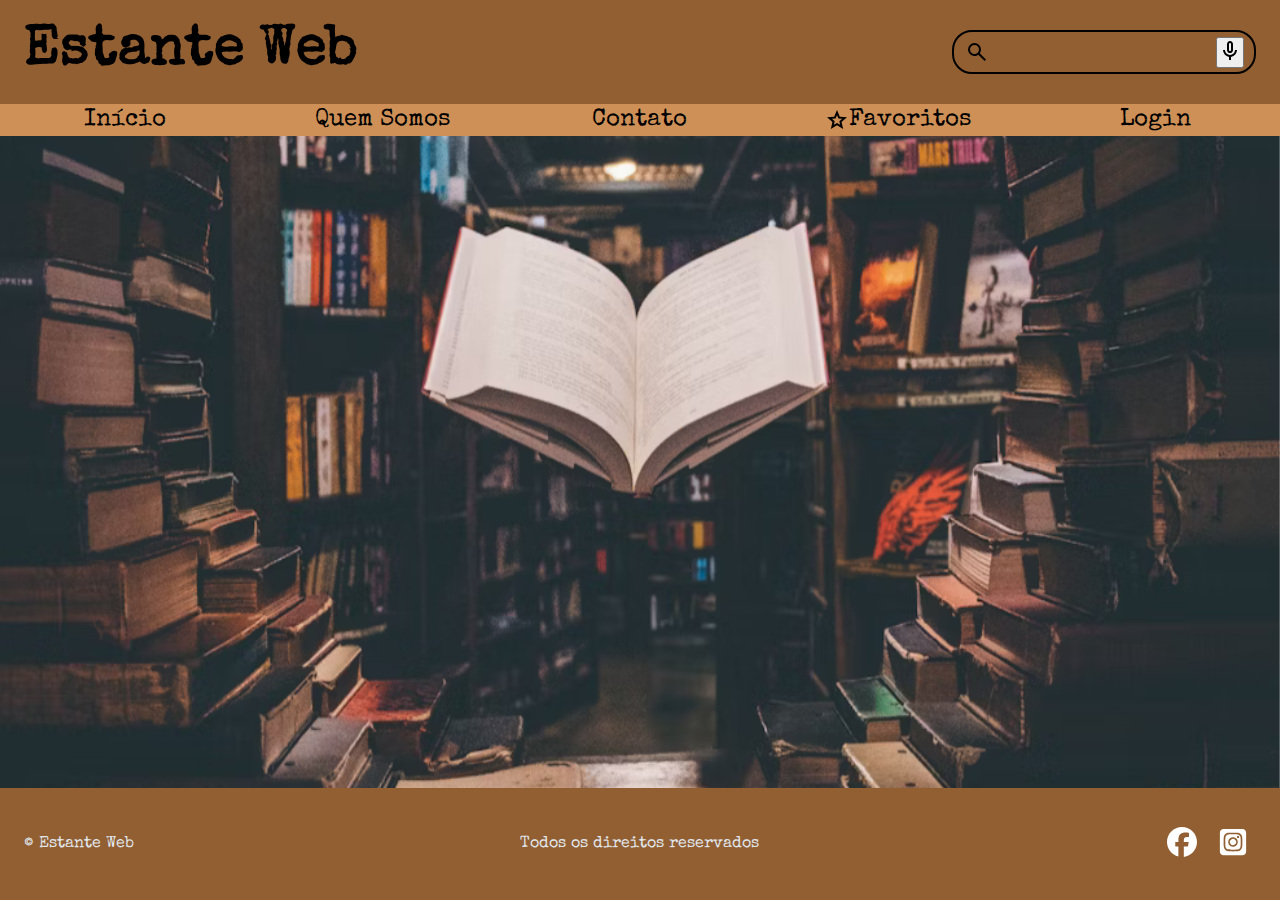
==== index.html @ 348f8864 "Alterações na busca" ====
<!DOCTYPE html>
<html lang="pt-BR">
<head>
    <meta charset="UTF-8">
    <meta name="viewport" content="width=device-width, initial-scale=1.0">
    <title>Estante Web</title>
    <link rel="stylesheet" href="/css/style.css">
</head>
<body>
    <header id="cabecalho">
        <div id="logo-busca">
            <h1 id="logo">Estante Web</h1>
            <form action="" id="form-busca">
                <img src="/imgs/search_icon.svg" alt="" id="icon-busca">
                <input type="search" name="busca" id="busca">
                <button id="icon-mic"><img src="/imgs/mic_icon.svg" alt="" ></button>
            </form>
        </div>
        <nav id="menu-nav">
            <a href="index.html">Início</a>
            <a href="views/quem_somos.html">Quem Somos</a>
            <a href="views/contatos.html">Contato</a>
            <a href="views/favoritos.html" class="alinhar"><img src="/imgs/star_icon.svg" alt="">Favoritos</a>
            <a href="views/login.html">Login</a>
        </nav>
    </header>

    <main id="conteudo-principal"></main>

    <footer id="rodape">
        <div id="copy"><p>&copy; Estante Web</p></div>
        <div><p>Todos os direitos reservados</p></div>
        <div id="img-social">
            <img src="/imgs/facebook_icon.svg" alt="" width="30px" height="30px">

            <img src="/imgs/instagram_icon.svg" alt="" width="30px" height="30px">
        </div>
    </footer>
</body>
</html>
---- css/style.css ----
@import url('https://fonts.googleapis.com/css2?family=Special+Elite&display=swap');

* {
    box-sizing: border-box;
    margin: 0;
    padding: 0;
    text-decoration: none;
}

:root {
    --cor-primaria: #915F32;
    --cor-secundaria: #CE9056;
    --cor-tercearia: #E1E6EB;
    --preto: black;
    --branco: white;
}

body {
    display: flex;
    flex-direction: column;
    min-height: 100vh;
}

header {
    background-color: #915F32;
}

#logo-busca {
    display: flex;
    justify-content: space-between;
    align-items: center;
    padding: 24px;
}

#form-busca {
    display: flex;
    align-items: center;
    position: relative;
    border: solid .1625rem var(--preto);
    border-radius: 1.25rem;
}

#logo {
    font-family: "Special Elite", system-ui;
    font-size: 56px;
    color: var(--preto);
}

#busca {
    width: 18.75rem;
    height: 2.5rem;
    outline: 0;
    border: none;
    border-radius: 1.25rem;
    background-color: transparent;
}

#icon-busca {
    left: 3.5%;
    position: absolute;
    z-index: 100;
}

#icon-mic {
    right: 3.5%;
    position: absolute;
    z-index: 100;
    cursor: pointer;
}

nav {
    background-color: var(--cor-secundaria);
    padding: 4px;

    display: grid;
    grid-template-columns: repeat(5, 1fr);
    align-items: center;
    text-align: center;
    gap: 16px;
}

nav > a {
    font-family: "Special Elite", system-ui;
    font-size: 24px;
    color: var(--preto);
    cursor: pointer;
}

nav > a:hover {
    background-color: var(--cor-primaria);
    color: var(--cor-tercearia);
}

.alinhar {
    display: flex;
    justify-content: center;
    align-items: center;
}

main {
    flex-grow: 1;
    background-color: var(--cor-tercearia);
}

#conteudo-principal {
    background-image: url(/imgs/backgroud.png);
    background-size: 100% 100%;
    background-position: center center;
    background-repeat: no-repeat;
}

footer {
    background-color: var(--cor-primaria);
    font-family: "Special Elite", system-ui;
    color: var(--cor-tercearia);
    padding: 24px;

    display: grid;
    grid-template-columns: repeat(3, 1fr);
    align-items: center;
    text-align: center;
    gap: 48px;
}

#copy {
    text-align: start;
}

#img-social {
    text-align: end;
}

#img-social img {
    margin: 0 8px;
}


#quem_somos {
    font-family: "Special Elite", system-ui;
    color: var(--cor-preto);
    text-align: center;

    display: flex;
    flex-direction: column;
}

#quem_somos > h1,p {
    margin: 24px auto;
}

#quem_somos > h1 {
    background-color: var(--cor-primaria);
    width: 300px;
    padding: 4.8px;
    border-radius: 10PX;
}

#quem_somos > p {
    padding: 0 80px;
    font-size: 40px;
}
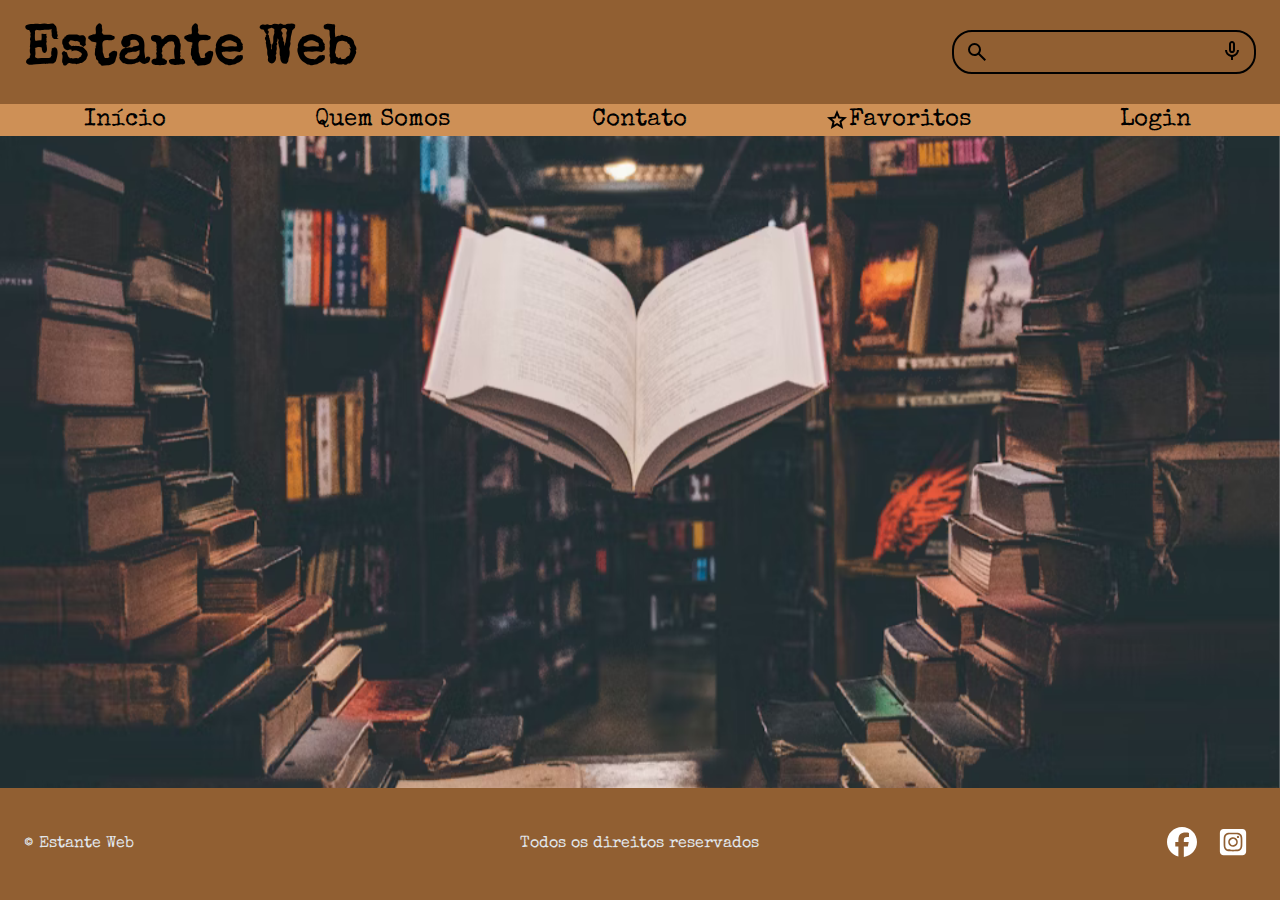
==== commit e6a81946: "Update index.html" ====
--- a/index.html
+++ b/index.html
@@ -4,7 +4,7 @@
     <meta charset="UTF-8">
     <meta name="viewport" content="width=device-width, initial-scale=1.0">
     <title>Estante Web</title>
-    <link rel="stylesheet" href="/css/style.css">
+    <link rel="stylesheet" href="./css/style.css">
 </head>
 <body>
     <header id="cabecalho">
@@ -37,4 +37,4 @@
         </div>
     </footer>
 </body>
-</html>+</html>
--- a/css/style.css
+++ b/css/style.css
@@ -66,6 +66,8 @@
     position: absolute;
     z-index: 100;
     cursor: pointer;
+    background-color: transparent;
+    border: none;
 }
 
 nav {
@@ -135,6 +137,70 @@
 }
 
 
+/* Estilizando o Login */
+#conteudo-login {
+    display: flex;
+    justify-content: center;
+    align-items: center;
+}
+
+#modal-login {
+    background-color: var(--cor-secundaria);
+    font-family: Arial, Helvetica, sans-serif;
+    font-size: 1rem;
+    color: var(--cor-preto);
+    height: 20rem;
+    width: 18rem;
+    margin: auto;
+    padding: 40px;
+    border-radius: 50px;
+    
+    display: flex;
+    flex-direction: column;
+    justify-content: center;
+    text-align: center;
+}
+
+#modal-login > form {
+    margin-top: 20px;
+    
+    display: flex;
+    flex-direction: column;
+    align-items: center;
+    text-align: center;
+}
+
+.input-login {
+    display: flex;
+    flex-direction: column;
+    width: 18.75rem;
+    padding: 10px;
+}
+
+.input-login > label {
+    text-align: start;
+}
+
+.input-login > input {
+    height: 30px;
+}
+
+#modal-login > form > button {
+    text-align: center;
+    height: 30px;
+    width: 9.375rem;
+
+    background-color: var(--cor-primaria);
+    color: var(--branco);
+    border: 2px solid black;
+}
+
+#modal-login > form > h2, p,a {
+    font-size: 1rem;
+    color: var(--cor-preto);
+}
+
+/* Estilização do Quem Somos */
 #quem_somos {
     font-family: "Special Elite", system-ui;
     color: var(--cor-preto);
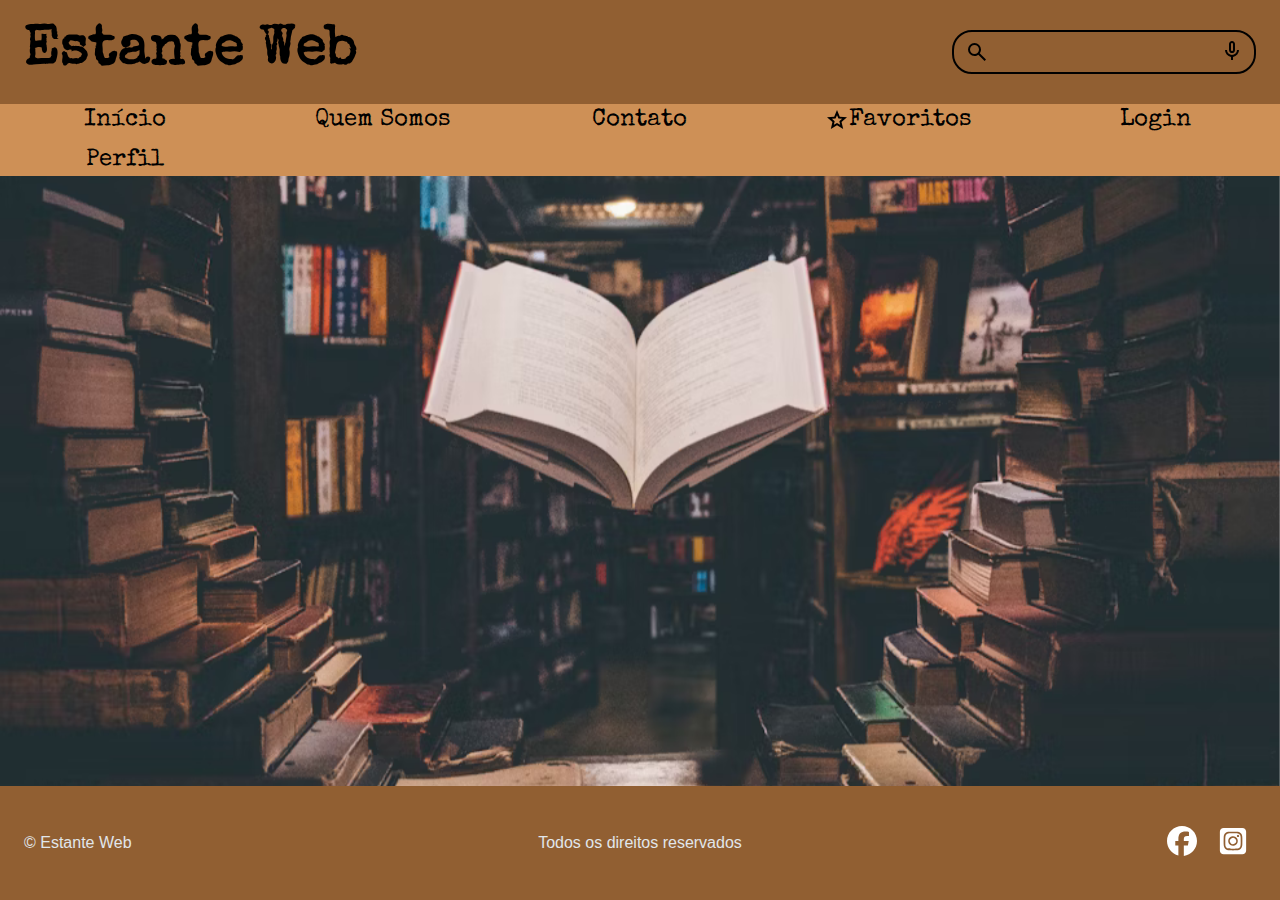
==== commit a2d73ef7: "Novas páginas e alterações" ====
--- a/index.html
+++ b/index.html
@@ -4,7 +4,7 @@
     <meta charset="UTF-8">
     <meta name="viewport" content="width=device-width, initial-scale=1.0">
     <title>Estante Web</title>
-    <link rel="stylesheet" href="./css/style.css">
+    <link rel="stylesheet" href="/css/style.css">
 </head>
 <body>
     <header id="cabecalho">
@@ -22,6 +22,7 @@
             <a href="views/contatos.html">Contato</a>
             <a href="views/favoritos.html" class="alinhar"><img src="/imgs/star_icon.svg" alt="">Favoritos</a>
             <a href="views/login.html">Login</a>
+            <a href="views/perfil.html">Perfil</a>
         </nav>
     </header>
 
@@ -37,4 +38,4 @@
         </div>
     </footer>
 </body>
-</html>
+</html>--- a/css/style.css
+++ b/css/style.css
@@ -137,22 +137,22 @@
 }
 
 
-/* Estilizando o Login */
-#conteudo-login {
-    display: flex;
-    justify-content: center;
-    align-items: center;
-}
-
-#modal-login {
+/* Estilizando o Login & Cadastro */
+#conteudo-login, #conteudo-cadastro {
+    display: flex;
+    justify-content: center;
+    align-items: center;
+}
+
+#modal-login, #modal-cadastro, #modal-perfil {
     background-color: var(--cor-secundaria);
     font-family: Arial, Helvetica, sans-serif;
     font-size: 1rem;
     color: var(--cor-preto);
-    height: 20rem;
-    width: 18rem;
-    margin: auto;
-    padding: 40px;
+    height: 100%;
+    width: 100%;
+    padding: 30px;
+    border: 3px solid black;
     border-radius: 50px;
     
     display: flex;
@@ -161,8 +161,13 @@
     text-align: center;
 }
 
-#modal-login > form {
-    margin-top: 20px;
+#modal-cadastro {
+    height: 28rem;
+    width: 20rem;
+}
+
+#modal-login > form, #modal-cadastro > form {
+    margin-top: 15px;
     
     display: flex;
     flex-direction: column;
@@ -170,34 +175,104 @@
     text-align: center;
 }
 
-.input-login {
+.input-login, .input-cadastro, .input-perfil {
     display: flex;
     flex-direction: column;
     width: 18.75rem;
     padding: 10px;
 }
 
-.input-login > label {
+.input-login  > label, .input-cadastro  > label, .input-perfil  > label {
     text-align: start;
 }
 
-.input-login > input {
+.input-login > input, .input-cadastro > input, .input-perfil > input {
     height: 30px;
-}
-
-#modal-login > form > button {
+    background-color: var(--cor-tercearia);
+    border: none;
+    border-radius: 10px;
+    padding: 5px;
+}
+
+#modal-login > form > button, #modal-cadastro > form > button, #modal-perfil > form > button, #btn-perfil > button {
     text-align: center;
     height: 30px;
     width: 9.375rem;
+    margin-bottom: 20px;
 
     background-color: var(--cor-primaria);
     color: var(--branco);
-    border: 2px solid black;
-}
-
-#modal-login > form > h2, p,a {
+    border: 3px solid black;
+    border-radius: 10px;
+}
+
+#modal-login > form > h1, p, a, #modal-cadastro > form > h1, p, a, #modal-perfil > form > h1, p, a  {
+    font-family: Arial, Helvetica, sans-serif;
     font-size: 1rem;
     color: var(--cor-preto);
+}
+
+#criar-conta {
+    margin-top: 20px;
+    text-align: center;
+}
+
+#criar-conta > p {
+    margin: 0;
+    font-size: 1rem;
+    color: var(--cor-preto);
+    font-family: Arial, Helvetica, sans-serif;
+}
+
+#modal-login > form > p, #modal-cadastro > form > p {
+    margin: 1px;
+}
+
+#termos-usos {
+    width: 20rem;
+    text-align: center;
+}
+
+/* Estilização do Perfil */
+#conteudo-perfil {
+    display: flex;
+    align-items: center;
+    justify-content: center;
+}
+
+#modal-perfil {
+    border: 3px solid black;
+    border-radius: 50px;
+
+    display: grid;
+    grid-template-columns: repeat(2, 1fr);
+    align-items: center;
+}
+
+#perfil {
+    display: flex;
+    flex-direction: column;
+    align-items: center;
+    gap: 20px;
+}
+
+.foto {
+    height: 200px;
+    width: 200px;
+    border-radius: 50%;
+    background-color: black;
+    display: flex;
+    align-items: center;
+    justify-content: center;
+}
+
+.foto > img {
+    height: 200px;
+    align-items: center;
+}
+
+#modal-perfil > form {
+    text-align: center;
 }
 
 /* Estilização do Quem Somos */
@@ -210,7 +285,7 @@
     flex-direction: column;
 }
 
-#quem_somos > h1,p {
+#quem_somos > h1, p {
     margin: 24px auto;
 }
 
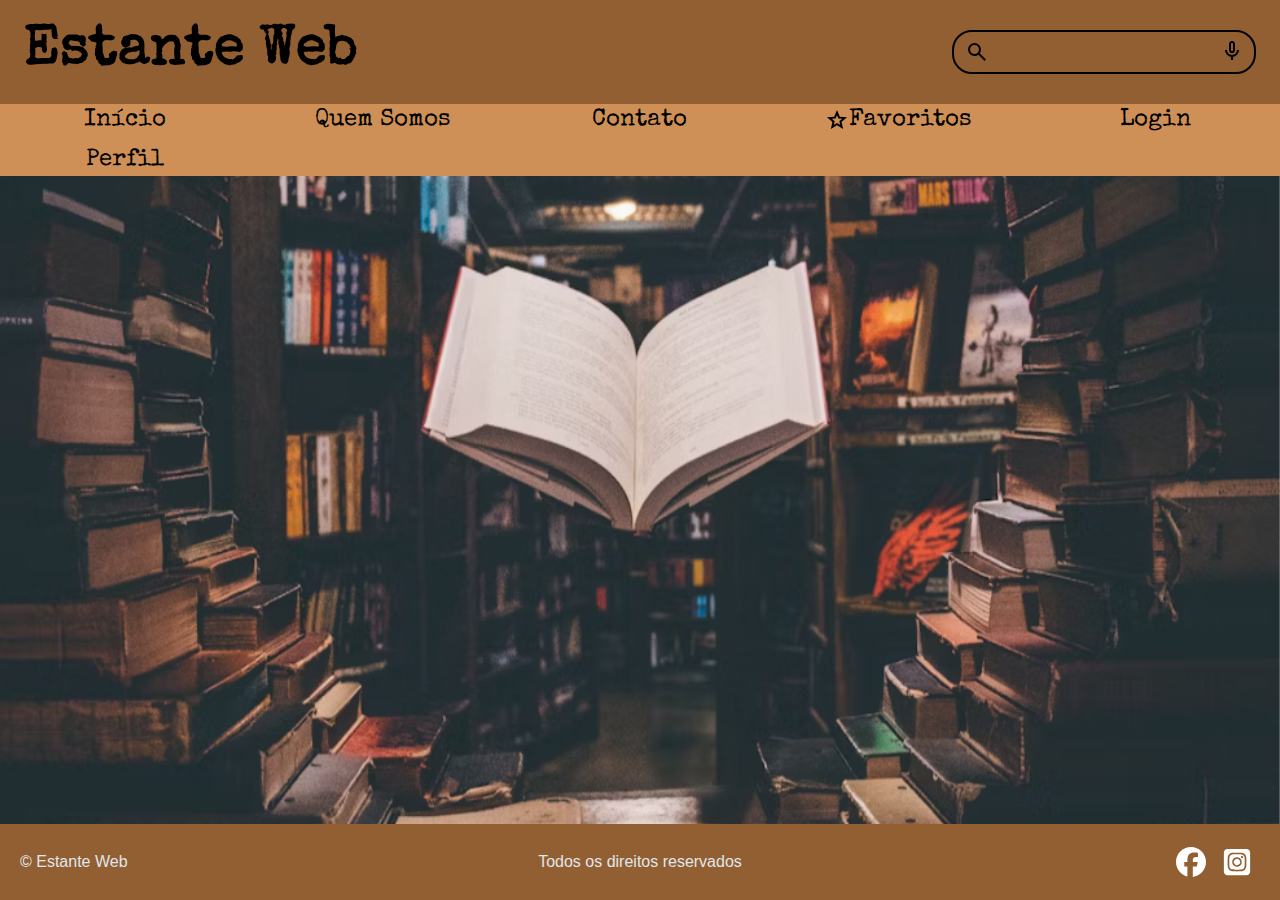
==== commit 8802932c: "mobile" ====
--- a/index.html
+++ b/index.html
@@ -1,41 +1,61 @@
 <!DOCTYPE html>
 <html lang="pt-BR">
-<head>
-    <meta charset="UTF-8">
-    <meta name="viewport" content="width=device-width, initial-scale=1.0">
+  <head>
+    <meta charset="UTF-8" />
+    <meta name="viewport" content="width=device-width, initial-scale=1.0" />
     <title>Estante Web</title>
-    <link rel="stylesheet" href="/css/style.css">
-</head>
-<body>
+    <link rel="stylesheet" href="./css/style.css" />
+    <script src="./script/scripit.js" defer></script>
+  </head>
+  <body>
     <header id="cabecalho">
-        <div id="logo-busca">
-            <h1 id="logo">Estante Web</h1>
-            <form action="" id="form-busca">
-                <img src="/imgs/search_icon.svg" alt="" id="icon-busca">
-                <input type="search" name="busca" id="busca">
-                <button id="icon-mic"><img src="/imgs/mic_icon.svg" alt="" ></button>
-            </form>
+      <div id="logo-busca">
+        <div id="logo-menu">
+          <h1 id="logo">Estante Web</h1>
+          <img
+            src="imgs/menu-icon.svg"
+            alt=""
+            id="btn-menu"
+            height="50px"
+            width="50px"
+          />
         </div>
-        <nav id="menu-nav">
-            <a href="index.html">Início</a>
-            <a href="views/quem_somos.html">Quem Somos</a>
-            <a href="views/contatos.html">Contato</a>
-            <a href="views/favoritos.html" class="alinhar"><img src="/imgs/star_icon.svg" alt="">Favoritos</a>
-            <a href="views/login.html">Login</a>
-            <a href="views/perfil.html">Perfil</a>
-        </nav>
+
+        <form action="" id="form-busca">
+          <img src="./imgs/search_icon.svg" alt="" id="icon-busca" />
+          <input type="search" name="busca" id="busca" />
+          <button id="icon-mic">
+            <img src="./imgs/mic_icon.svg" alt="" />
+          </button>
+        </form>
+      </div>
+      <nav id="menu-nav">
+        <a href="index.html">Início</a>
+        <a href="views/quem_somos.html">Quem Somos</a>
+        <a href="views/contatos.html">Contato</a>
+        <a href="views/favoritos.html" class="alinhar"
+          ><img src="./imgs/star_icon.svg" alt="" />Favoritos</a
+        >
+        <a href="views/login.html">Login</a>
+        <a href="views/perfil.html">Perfil</a>
+      </nav>
     </header>
 
     <main id="conteudo-principal"></main>
 
     <footer id="rodape">
-        <div id="copy"><p>&copy; Estante Web</p></div>
-        <div><p>Todos os direitos reservados</p></div>
-        <div id="img-social">
-            <img src="/imgs/facebook_icon.svg" alt="" width="30px" height="30px">
+      <div id="copy"><p>&copy; Estante Web</p></div>
+      <div><p>Todos os direitos reservados</p></div>
+      <div id="img-social">
+        <img src="./imgs/facebook_icon.svg" alt="" width="30px" height="30px" />
 
-            <img src="/imgs/instagram_icon.svg" alt="" width="30px" height="30px">
-        </div>
+        <img
+          src="./imgs/instagram_icon.svg"
+          alt=""
+          width="30px"
+          height="30px"
+        />
+      </div>
     </footer>
-</body>
-</html>+  </body>
+</html>
--- a/css/style.css
+++ b/css/style.css
@@ -1,302 +1,817 @@
-@import url('https://fonts.googleapis.com/css2?family=Special+Elite&display=swap');
+@import url("https://fonts.googleapis.com/css2?family=Special+Elite&display=swap");
 
 * {
-    box-sizing: border-box;
-    margin: 0;
-    padding: 0;
-    text-decoration: none;
+  box-sizing: border-box;
+  margin: 0;
+  padding: 0;
+  text-decoration: none;
 }
 
 :root {
-    --cor-primaria: #915F32;
-    --cor-secundaria: #CE9056;
-    --cor-tercearia: #E1E6EB;
-    --preto: black;
-    --branco: white;
+  --cor-primaria: #915f32;
+  --cor-secundaria: #ce9056;
+  --cor-tercearia: #e1e6eb;
+  --preto: black;
+  --branco: white;
 }
 
 body {
-    display: flex;
+  display: flex;
+  flex-direction: column;
+  min-height: 100vh;
+}
+
+header {
+  width: 100%;
+  background-color: #915f32;
+}
+
+#logo-busca {
+  display: flex;
+  justify-content: space-between;
+  align-items: center;
+  padding: 24px;
+}
+
+#form-busca {
+  display: flex;
+  align-items: center;
+  position: relative;
+  border: solid 0.1625rem var(--preto);
+  border-radius: 1.25rem;
+}
+
+#logo {
+  font-family: "Special Elite", system-ui;
+  font-size: 56px;
+  color: var(--preto);
+}
+
+/* Menu Mobile */
+#btn-menu {
+  display: none;
+}
+
+.aparecer {
+  display: flex !important;
+}
+
+#busca {
+  width: 18.75rem;
+  height: 2.5rem;
+  outline: 0;
+  border: none;
+  border-radius: 1.25rem;
+  background-color: transparent;
+}
+
+#icon-busca {
+  left: 3.5%;
+  position: absolute;
+  z-index: 100;
+}
+
+#icon-mic {
+  right: 3.5%;
+  position: absolute;
+  z-index: 100;
+  cursor: pointer;
+  background-color: transparent;
+  border: none;
+}
+
+nav {
+  background-color: var(--cor-secundaria);
+  padding: 4px;
+
+  display: grid;
+  grid-template-columns: repeat(5, 1fr);
+  align-items: center;
+  text-align: center;
+  gap: 16px;
+}
+
+nav > a {
+  font-family: "Special Elite", system-ui;
+  font-size: 24px;
+  color: var(--preto);
+  cursor: pointer;
+}
+
+nav > a:hover {
+  background-color: var(--cor-primaria);
+  color: var(--cor-tercearia);
+}
+
+.alinhar {
+  display: flex;
+  justify-content: center;
+  align-items: center;
+}
+
+main {
+  display: flex;
+  height: 100%;
+  width: 100%;
+  padding: 20px;
+  align-items: center;
+  justify-content: center;
+  flex-grow: 1;
+  background-color: var(--cor-tercearia);
+}
+
+#conteudo-principal {
+  background-image: url(/imgs/backgroud.png);
+  background-size: 100% 100%;
+  background-position: center center;
+  background-repeat: no-repeat;
+}
+
+#conteudo-perfil,
+#conteudo-categoria {
+  display: flex;
+  align-items: center;
+  justify-content: center;
+}
+
+footer {
+  background-color: var(--cor-primaria);
+  font-family: "Special Elite", system-ui;
+  color: var(--cor-tercearia);
+  padding: 5px 20px;
+
+  display: grid;
+  grid-template-columns: repeat(3, 1fr);
+  align-items: center;
+  text-align: center;
+  gap: 48px;
+}
+
+#copy {
+  text-align: start;
+}
+
+#img-social {
+  display: flex;
+  justify-content: flex-end;
+}
+
+#img-social img {
+  margin: 0 8px;
+}
+
+/* Estilizando o Login & Cadastro */
+#conteudo-login,
+#conteudo-cadastro {
+  display: flex;
+  justify-content: center;
+  align-items: center;
+}
+
+#modal-login,
+#modal-cadastro,
+#modal-perfil,
+#modal-categorias,
+#modal-livros {
+  background-color: var(--cor-secundaria);
+  font-family: Arial, Helvetica, sans-serif;
+  font-size: 1rem;
+  color: var(--cor-preto);
+  height: 100%;
+  width: 100%;
+  padding: 30px;
+  border: 3px solid black;
+  border-radius: 50px;
+
+  display: flex;
+  flex-direction: column;
+  justify-content: space-around;
+  text-align: center;
+}
+
+#modal-login {
+  height: 25rem;
+}
+
+#div-login {
+  display: flex;
+  flex-direction: column;
+  align-items: center;
+}
+
+#modal-cadastro {
+  height: 28rem;
+  width: 23rem;
+}
+
+#div-cadastro {
+  display: flex;
+  flex-direction: column;
+  text-align: center;
+  align-items: center;
+}
+
+#modal-login > form,
+#modal-cadastro > form,
+#modal-categorias > form {
+  margin-top: 15px;
+
+  display: flex;
+  flex-direction: column;
+  align-items: center;
+  text-align: center;
+}
+
+.input-login,
+.input-cadastro,
+.input-perfil {
+  display: flex;
+  flex-direction: column;
+  width: 18.75rem;
+  padding: 10px;
+}
+
+.input-login > label,
+.input-cadastro > label,
+.input-perfil > label {
+  text-align: start;
+}
+
+.input-login > input,
+.input-cadastro > input,
+.input-perfil > input {
+  height: 30px;
+  background-color: var(--cor-tercearia);
+  border: none;
+  border-radius: 10px;
+  padding: 5px;
+}
+
+#modal-login > form > button,
+#modal-cadastro > form > button,
+#modal-perfil > form > button,
+#btn-perfil > button,
+#add-categoria,
+#btn-add-categoria,
+#btn-edit-categoria,
+#add-livros,
+#form-addLivros > button,
+#form-editLivros > button {
+  text-align: center;
+  height: 30px;
+  width: 9.375rem;
+  margin-bottom: 10px;
+
+  background-color: var(--cor-primaria);
+  color: var(--branco);
+  border: 3px solid black;
+  border-radius: 10px;
+}
+
+#modal-login > form > button {
+  margin-bottom: 25px;
+}
+
+#modal-login > form > h1,
+p,
+a,
+#modal-cadastro > form > h1,
+p,
+a,
+#modal-perfil > form > h1,
+p,
+a {
+  font-family: Arial, Helvetica, sans-serif;
+  font-size: 1rem;
+  color: var(--cor-preto);
+}
+
+#criar-conta {
+  margin-top: 20px;
+  text-align: center;
+}
+
+#criar-conta > p {
+  margin: 0;
+  font-size: 1rem;
+  color: var(--cor-preto);
+  font-family: Arial, Helvetica, sans-serif;
+}
+
+#modal-login > form > p,
+#modal-cadastro > form > p {
+  margin: 1px;
+}
+
+#termos-usos {
+  width: 20rem;
+  text-align: center;
+}
+
+/* Estilização do Perfil */
+#modal-perfil {
+  border: 3px solid black;
+  border-radius: 50px;
+
+  display: grid;
+  grid-template-columns: repeat(2, 1fr);
+  align-items: center;
+}
+
+#perfil {
+  display: flex;
+  flex-direction: column;
+  align-items: center;
+  gap: 20px;
+}
+
+.foto {
+  height: 200px;
+  width: 200px;
+  border-radius: 50%;
+  background-color: black;
+  display: flex;
+  align-items: center;
+  justify-content: center;
+}
+
+.foto > img {
+  height: 200px;
+  align-items: center;
+}
+
+#modal-perfil > form {
+  text-align: center;
+}
+
+/* Estilização do Categorias */
+#modal-categorias,
+#modal-livros {
+  height: 30rem;
+  max-width: 45rem;
+  padding: 0px;
+  justify-content: start;
+  border-radius: 40px;
+}
+
+#btn-categorias,
+#btn-livros {
+  display: flex;
+  justify-content: space-between;
+  align-items: center;
+  border-radius: 50px;
+  padding: 5px 20px;
+  margin: 0 auto;
+  width: 100%;
+  height: 75px;
+  background-color: var(--cor-primaria);
+  font-family: "Special Elite", system-ui;
+}
+
+#btn-categorias > a,
+#btn-livros > a {
+  display: flex;
+  justify-content: center;
+  align-items: center;
+  margin: 0;
+}
+
+#btn-categorias > a:hover,
+#btn-livros > a:hover {
+  background-color: var(--cor-secundaria);
+  height: 2.5rem;
+}
+
+#tabela-categorias {
+  margin: auto;
+  width: 80%;
+  margin-top: 5px;
+
+  overflow-y: scroll;
+}
+
+#tabela-categorias::-webkit-scrollbar,
+#livros-favoritos::-webkit-scrollbar,
+#tabela-livros::-webkit-scrollbar {
+  display: none;
+}
+
+.linhas-categoria {
+  background-color: var(--cor-tercearia);
+  border: 3px solid black;
+  border-radius: 40px;
+
+  display: flex;
+  align-items: center;
+  margin: 10px;
+  padding: 0px 30px;
+}
+
+.linhas-categoria p {
+  font-family: "Special Elite", system-ui;
+  color: var(--cor-preto);
+  font-size: 1.5rem;
+}
+
+.acoes-categoria {
+  display: flex;
+  align-items: center;
+  gap: 30px;
+}
+
+.acoes-categoria img,
+.btn-back img {
+  height: 30px;
+}
+
+.btn-edit {
+  display: flex;
+  align-items: center;
+}
+
+.btn-delet {
+  border: none;
+  background-color: transparent;
+  cursor: pointer;
+}
+
+.btn-back {
+  height: 30px;
+  width: 7rem;
+  border: none;
+  border-radius: 50px;
+  background-color: var(--cor-secundaria);
+}
+
+#input-add {
+  margin: auto;
+  display: flex;
+  flex-direction: column;
+  gap: 50px;
+  width: 60%;
+}
+
+#input-categorias,
+#input-edit-categorias {
+  height: 50px;
+  max-width: 25rem;
+  margin: auto;
+  background-color: var(--cor-tercearia);
+  border: 3px solid black;
+  border-radius: 40px;
+  padding: 5px;
+
+  font-family: "Special Elite", system-ui;
+  font-size: 2rem;
+  color: var(--cor-preto);
+  text-align: center;
+}
+
+#btn-add-categoria,
+#btn-edit-categoria {
+  height: 50px;
+  width: 20rem;
+  margin: auto;
+  padding: 0px;
+  border: none;
+  color: var(--cor-tercearia);
+  font-size: 2rem;
+  cursor: pointer;
+}
+
+#modal-categorias > form {
+  margin: 0;
+  height: 100%;
+}
+
+/* Estilizando o Favoritos */
+#main-favoritos {
+  justify-content: start;
+  align-items: flex-end;
+  padding: 0;
+}
+
+#container-favoritos {
+  display: grid;
+  width: 100%;
+  height: 672px;
+  grid-template-columns: 2fr 10fr;
+  gap: 20px;
+  padding-right: 20px;
+}
+
+#categorias-livros,
+#livros-favoritos {
+  display: flex;
+  flex-direction: column;
+  justify-content: center;
+  gap: 20px;
+  background-color: var(--cor-secundaria);
+
+  width: 100%;
+  height: 100%;
+  padding: 25px;
+  border-radius: 0px 50px 0px 0px;
+  font-family: Arial, Helvetica, sans-serif;
+}
+
+.livro-categoria {
+  background-color: var(--cor-tercearia);
+  font-size: 2rem;
+  padding: 5px;
+  border-radius: 10px;
+}
+
+.livro-categoria:hover {
+  background-color: var(--cor-primaria);
+}
+
+#livros-favoritos {
+  border-radius: 50px 50px 0px 0px;
+  flex-direction: row;
+  flex-wrap: wrap;
+  gap: 20px;
+  overflow-y: scroll;
+}
+
+.livro-favorito,
+.livro {
+  height: 200px;
+  width: 120px;
+  font-size: 0.6rem;
+  display: flex;
+  flex-direction: column;
+  text-align: center;
+  align-items: center;
+  gap: 10px;
+  position: relative;
+}
+
+.livro-favorito > img,
+.livro > img {
+  height: 70%;
+  width: 80%;
+}
+
+.coracao-icon,
+.edit-livro-icon {
+  position: absolute;
+  width: 25px;
+  top: -1%;
+  left: 65%;
+}
+/* Estilizando os Livros */
+
+#tabela-livros {
+  display: flex;
+  justify-content: center;
+  align-items: center;
+  flex-wrap: wrap;
+  width: 100%;
+  margin-top: 20px;
+  overflow-y: scroll;
+}
+
+.edit-livro-icon {
+  background-color: var(--cor-tercearia);
+}
+#modal-livros > form {
+  height: 100%;
+}
+
+#input-add-livro,
+#input-edit-livro {
+  display: grid;
+  grid-template-rows: 2fr 1fr;
+  grid-template-columns: repeat(2, 1fr);
+  align-items: center;
+  justify-content: center;
+  justify-items: center;
+  gap: 10px;
+  padding: 20px 50px;
+  height: 90%;
+}
+
+#descricoes-livros {
+  display: flex;
+  flex-direction: column;
+  gap: 20px;
+}
+
+#title-livro,
+#autor-livro,
+#categoria-livro,
+#sinopse-livro,
+#edit-title-livro,
+#edit-autor-livro,
+#edit-categoria-livro,
+#edit-sinopse-livro {
+  background-color: var(--cor-primaria);
+  border: none;
+  border-radius: 40px;
+  height: 40px;
+  padding: 10px;
+  display: flex;
+  text-align: center;
+  font-size: 1rem;
+  font-family: "Special Elite", system-ui;
+}
+
+#input-add-livro > input[type="file"],
+#input-edit-livro > input[type="file"] {
+  display: none;
+}
+#input-add-livro > label,
+#input-edit-livro > label {
+  background-color: var(--cor-tercearia);
+  height: 100%;
+  width: 90%;
+  padding: 10px;
+  border-radius: 40px;
+  font-family: "Special Elite", system-ui;
+  font-size: 1rem;
+  display: flex;
+  justify-content: center;
+  align-items: center;
+  text-align: center;
+  cursor: pointer;
+}
+
+#title-livro::-webkit-input-placeholder,
+#autor-livro::-webkit-input-placeholder,
+#categoria-livro::-webkit-input-placeholder,
+#sinopse-livro::-webkit-input-placeholder,
+#edit-title-livro::-webkit-input-placeholder,
+#edit-autor-livro::-webkit-input-placeholder,
+#edit-categoria-livro::-webkit-input-placeholder,
+#edit-sinopse-livro::-webkit-input-placeholder {
+  color: var(--cor-preto);
+}
+
+.input-descricaoLivro {
+  width: 100%;
+}
+
+#sinopse-livro,
+#edit-sinopse-livro {
+  grid-column: span 2;
+  width: 100%;
+  height: 100%;
+}
+
+#form-addLivros > button,
+#form-editLivros > button {
+  margin: 0;
+  cursor: pointer;
+  font-size: 1rem;
+  width: 40%;
+}
+
+#form-addLivros > button:hover,
+#form-editLivros > button:hover {
+  background-color: var(--cor-secundaria);
+}
+/* Estilizando o Contato */
+
+#contatos {
+  display: flex;
+  flex-direction: column;
+  justify-content: center;
+  align-items: center;
+  gap: 30px;
+}
+
+.icon-contato {
+  display: flex;
+  justify-content: center;
+  align-items: center;
+  gap: 10px;
+
+  font-family: "Special Elite", system-ui;
+  font-size: 3rem;
+}
+
+.div-contato {
+  background-color: var(--cor-primaria);
+  border-radius: 50%;
+  height: 130px;
+  width: 130px;
+  padding: 20px;
+
+  display: flex;
+  justify-content: center;
+  align-items: center;
+}
+
+.icon-contato img {
+  height: 80px;
+}
+
+/* Estilização do Quem Somos */
+#quem_somos {
+  font-family: "Special Elite", system-ui;
+  color: var(--cor-preto);
+  text-align: center;
+
+  display: flex;
+  flex-direction: column;
+}
+
+#quem_somos > h1,
+p {
+  margin: 24px auto;
+}
+
+#quem_somos > h1 {
+  background-color: var(--cor-primaria);
+  width: 300px;
+  padding: 4.8px;
+  border-radius: 10px;
+}
+
+#quem_somos > p {
+  padding: 0 80px;
+  font-size: 40px;
+}
+
+/* Media Queries para Dispositivos Móveis */
+@media only screen and (max-width: 768px) {
+  #logo {
+    font-size: 2rem;
+  }
+
+  #busca {
+    width: 300px;
+  }
+
+  #logo-busca {
     flex-direction: column;
-    min-height: 100vh;
-}
-
-header {
-    background-color: #915F32;
-}
-
-#logo-busca {
+    justify-content: center;
+  }
+
+  #btn-menu {
+    display: block;
+    height: 40px;
+  }
+
+  #logo-menu {
     display: flex;
     justify-content: space-between;
     align-items: center;
-    padding: 24px;
-}
-
-#form-busca {
-    display: flex;
-    align-items: center;
-    position: relative;
-    border: solid .1625rem var(--preto);
-    border-radius: 1.25rem;
-}
-
-#logo {
-    font-family: "Special Elite", system-ui;
-    font-size: 56px;
-    color: var(--preto);
-}
-
-#busca {
-    width: 18.75rem;
-    height: 2.5rem;
-    outline: 0;
-    border: none;
-    border-radius: 1.25rem;
-    background-color: transparent;
-}
-
-#icon-busca {
-    left: 3.5%;
-    position: absolute;
-    z-index: 100;
-}
-
-#icon-mic {
-    right: 3.5%;
-    position: absolute;
-    z-index: 100;
-    cursor: pointer;
-    background-color: transparent;
-    border: none;
-}
-
-nav {
-    background-color: var(--cor-secundaria);
-    padding: 4px;
-
-    display: grid;
-    grid-template-columns: repeat(5, 1fr);
-    align-items: center;
-    text-align: center;
-    gap: 16px;
-}
-
-nav > a {
-    font-family: "Special Elite", system-ui;
-    font-size: 24px;
-    color: var(--preto);
-    cursor: pointer;
-}
-
-nav > a:hover {
-    background-color: var(--cor-primaria);
-    color: var(--cor-tercearia);
-}
-
-.alinhar {
-    display: flex;
-    justify-content: center;
-    align-items: center;
-}
-
-main {
-    flex-grow: 1;
-    background-color: var(--cor-tercearia);
-}
-
-#conteudo-principal {
-    background-image: url(/imgs/backgroud.png);
-    background-size: 100% 100%;
-    background-position: center center;
-    background-repeat: no-repeat;
-}
-
-footer {
-    background-color: var(--cor-primaria);
-    font-family: "Special Elite", system-ui;
-    color: var(--cor-tercearia);
-    padding: 24px;
-
-    display: grid;
-    grid-template-columns: repeat(3, 1fr);
-    align-items: center;
-    text-align: center;
-    gap: 48px;
-}
-
-#copy {
-    text-align: start;
-}
-
-#img-social {
-    text-align: end;
-}
-
-#img-social img {
-    margin: 0 8px;
-}
-
-
-/* Estilizando o Login & Cadastro */
-#conteudo-login, #conteudo-cadastro {
-    display: flex;
-    justify-content: center;
-    align-items: center;
-}
-
-#modal-login, #modal-cadastro, #modal-perfil {
-    background-color: var(--cor-secundaria);
-    font-family: Arial, Helvetica, sans-serif;
-    font-size: 1rem;
-    color: var(--cor-preto);
-    height: 100%;
     width: 100%;
-    padding: 30px;
-    border: 3px solid black;
-    border-radius: 50px;
-    
-    display: flex;
-    flex-direction: column;
-    justify-content: center;
-    text-align: center;
-}
-
-#modal-cadastro {
-    height: 28rem;
-    width: 20rem;
-}
-
-#modal-login > form, #modal-cadastro > form {
-    margin-top: 15px;
-    
+    margin-bottom: 10px;
+  }
+
+  nav {
     display: flex;
     flex-direction: column;
     align-items: center;
-    text-align: center;
-}
-
-.input-login, .input-cadastro, .input-perfil {
-    display: flex;
-    flex-direction: column;
-    width: 18.75rem;
-    padding: 10px;
-}
-
-.input-login  > label, .input-cadastro  > label, .input-perfil  > label {
-    text-align: start;
-}
-
-.input-login > input, .input-cadastro > input, .input-perfil > input {
-    height: 30px;
-    background-color: var(--cor-tercearia);
-    border: none;
-    border-radius: 10px;
+    gap: 4px;
+  }
+
+  nav > a {
+    font-size: 1.5rem;
+    padding: 6px;
+  }
+
+  #menu-nav {
+    display: none;
+  }
+
+  main {
+    padding: 0.75rem;
+  }
+
+  #quem_somos > p {
+    padding: 0 20px;
+    font-size: 2rem;
+  }
+
+  .icon-contato {
+    font-size: 1.5rem;
+  }
+
+  .div-contato {
+    background-color: var(--cor-primaria);
+    border-radius: 50%;
+    height: 80px;
+    width: 80px;
+  }
+
+  .icon-contato img {
+    height: 50px;
+  }
+
+  #modal-login,
+  #modal-cadastro,
+  #modal-perfil,
+  #modal-categorias,
+  #modal-livros {
+    width: 90%;
+    padding: 30px;
+  }
+
+  #livros-favoritos {
     padding: 5px;
-}
-
-#modal-login > form > button, #modal-cadastro > form > button, #modal-perfil > form > button, #btn-perfil > button {
-    text-align: center;
-    height: 30px;
-    width: 9.375rem;
-    margin-bottom: 20px;
-
-    background-color: var(--cor-primaria);
-    color: var(--branco);
-    border: 3px solid black;
-    border-radius: 10px;
-}
-
-#modal-login > form > h1, p, a, #modal-cadastro > form > h1, p, a, #modal-perfil > form > h1, p, a  {
-    font-family: Arial, Helvetica, sans-serif;
-    font-size: 1rem;
-    color: var(--cor-preto);
-}
-
-#criar-conta {
-    margin-top: 20px;
-    text-align: center;
-}
-
-#criar-conta > p {
-    margin: 0;
-    font-size: 1rem;
-    color: var(--cor-preto);
-    font-family: Arial, Helvetica, sans-serif;
-}
-
-#modal-login > form > p, #modal-cadastro > form > p {
-    margin: 1px;
-}
-
-#termos-usos {
-    width: 20rem;
-    text-align: center;
-}
-
-/* Estilização do Perfil */
-#conteudo-perfil {
-    display: flex;
-    align-items: center;
-    justify-content: center;
-}
-
-#modal-perfil {
-    border: 3px solid black;
-    border-radius: 50px;
-
-    display: grid;
-    grid-template-columns: repeat(2, 1fr);
-    align-items: center;
-}
-
-#perfil {
-    display: flex;
-    flex-direction: column;
-    align-items: center;
-    gap: 20px;
-}
-
-.foto {
-    height: 200px;
-    width: 200px;
-    border-radius: 50%;
-    background-color: black;
-    display: flex;
-    align-items: center;
-    justify-content: center;
-}
-
-.foto > img {
-    height: 200px;
-    align-items: center;
-}
-
-#modal-perfil > form {
-    text-align: center;
-}
-
-/* Estilização do Quem Somos */
-#quem_somos {
-    font-family: "Special Elite", system-ui;
-    color: var(--cor-preto);
-    text-align: center;
-
-    display: flex;
-    flex-direction: column;
-}
-
-#quem_somos > h1, p {
-    margin: 24px auto;
-}
-
-#quem_somos > h1 {
-    background-color: var(--cor-primaria);
-    width: 300px;
-    padding: 4.8px;
-    border-radius: 10PX;
-}
-
-#quem_somos > p {
-    padding: 0 80px;
-    font-size: 40px;
-}+  }
+}
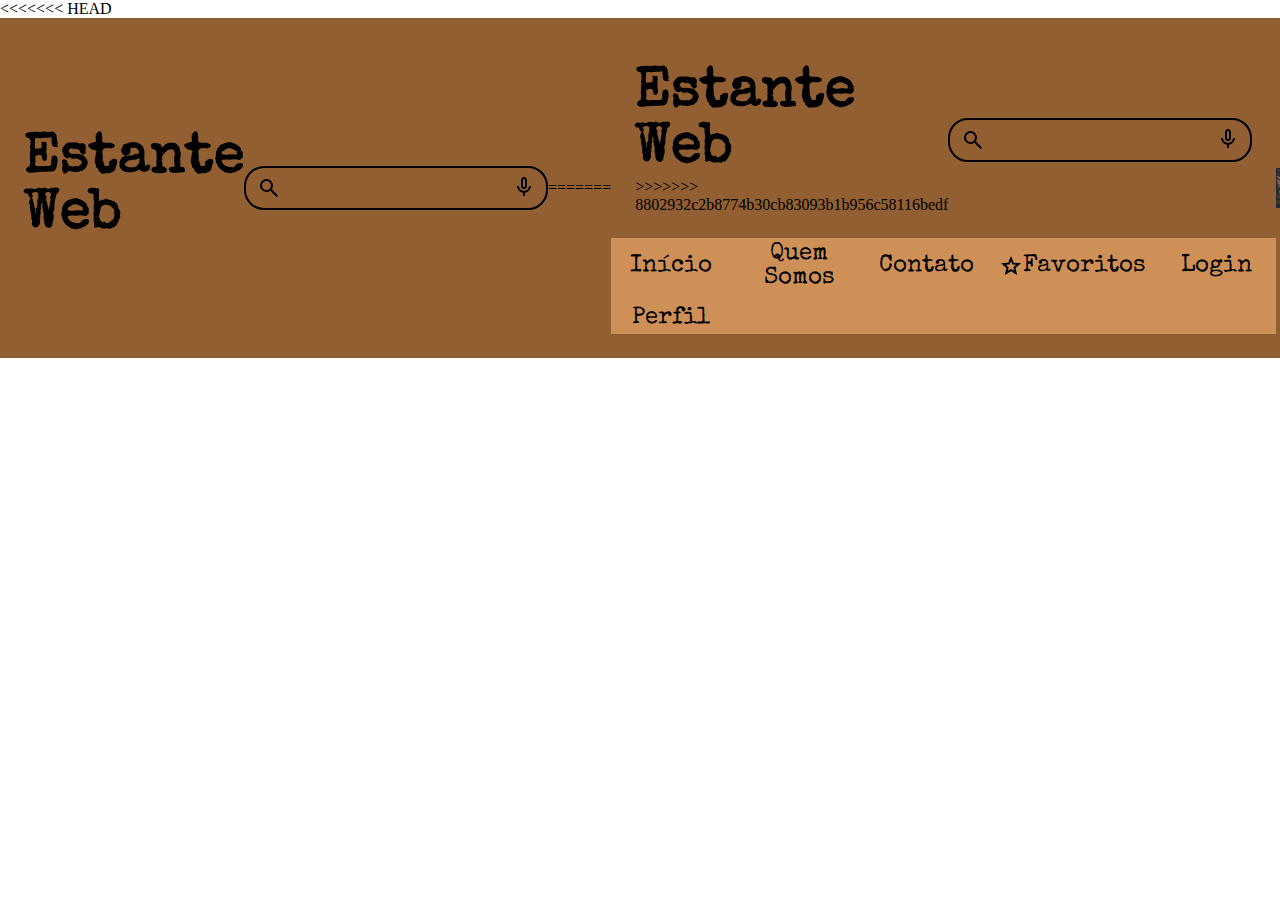
==== commit 830e07f4: "Merge branch 'master' of https://github.com/NeroSzS/estante_web" ====
--- a/index.html
+++ b/index.html
@@ -4,6 +4,29 @@
     <meta charset="UTF-8" />
     <meta name="viewport" content="width=device-width, initial-scale=1.0" />
     <title>Estante Web</title>
+<<<<<<< HEAD
+    <link rel="stylesheet" href="./css/style.css">
+    <script src="./script/scripit.js" defer></script>
+</head>
+<body>
+    <header id="cabecalho">
+        <div id="logo-busca">
+            <div id="logo-menu">
+                <img
+                  src="imgs/menu-icon.svg"
+                  alt=""
+                  id="btn-menu"
+                  height="50px"
+                  width="50px"
+                />
+                <h1 id="logo">Estante Web</h1>
+              </div>
+            <form action="" id="form-busca">
+                <img src="./imgs/search_icon.svg" alt="" id="icon-busca">
+                <input type="search" name="busca" id="busca">
+                <button id="icon-mic"><img src="./imgs/mic_icon.svg" alt="" ></button>
+            </form>
+=======
     <link rel="stylesheet" href="./css/style.css" />
     <script src="./script/scripit.js" defer></script>
   </head>
@@ -19,6 +42,7 @@
             height="50px"
             width="50px"
           />
+>>>>>>> 8802932c2b8774b30cb83093b1b956c58116bedf
         </div>
 
         <form action="" id="form-busca">
--- a/css/style.css
+++ b/css/style.css
@@ -18,7 +18,8 @@
 body {
   display: flex;
   flex-direction: column;
-  min-height: 100vh;
+  height: 100vh;
+  width: 100vw;
 }
 
 header {
@@ -448,7 +449,6 @@
   display: flex;
   flex-direction: column;
   gap: 50px;
-  width: 60%;
 }
 
 #input-categorias,
@@ -733,85 +733,3 @@
   padding: 0 80px;
   font-size: 40px;
 }
-
-/* Media Queries para Dispositivos Móveis */
-@media only screen and (max-width: 768px) {
-  #logo {
-    font-size: 2rem;
-  }
-
-  #busca {
-    width: 300px;
-  }
-
-  #logo-busca {
-    flex-direction: column;
-    justify-content: center;
-  }
-
-  #btn-menu {
-    display: block;
-    height: 40px;
-  }
-
-  #logo-menu {
-    display: flex;
-    justify-content: space-between;
-    align-items: center;
-    width: 100%;
-    margin-bottom: 10px;
-  }
-
-  nav {
-    display: flex;
-    flex-direction: column;
-    align-items: center;
-    gap: 4px;
-  }
-
-  nav > a {
-    font-size: 1.5rem;
-    padding: 6px;
-  }
-
-  #menu-nav {
-    display: none;
-  }
-
-  main {
-    padding: 0.75rem;
-  }
-
-  #quem_somos > p {
-    padding: 0 20px;
-    font-size: 2rem;
-  }
-
-  .icon-contato {
-    font-size: 1.5rem;
-  }
-
-  .div-contato {
-    background-color: var(--cor-primaria);
-    border-radius: 50%;
-    height: 80px;
-    width: 80px;
-  }
-
-  .icon-contato img {
-    height: 50px;
-  }
-
-  #modal-login,
-  #modal-cadastro,
-  #modal-perfil,
-  #modal-categorias,
-  #modal-livros {
-    width: 90%;
-    padding: 30px;
-  }
-
-  #livros-favoritos {
-    padding: 5px;
-  }
-}
--- a/css/style.css
+++ b/css/style.css
@@ -18,7 +18,8 @@
 body {
   display: flex;
   flex-direction: column;
-  min-height: 100vh;
+  height: 100vh;
+  width: 100vw;
 }
 
 header {
@@ -448,7 +449,6 @@
   display: flex;
   flex-direction: column;
   gap: 50px;
-  width: 60%;
 }
 
 #input-categorias,
@@ -733,85 +733,3 @@
   padding: 0 80px;
   font-size: 40px;
 }
-
-/* Media Queries para Dispositivos Móveis */
-@media only screen and (max-width: 768px) {
-  #logo {
-    font-size: 2rem;
-  }
-
-  #busca {
-    width: 300px;
-  }
-
-  #logo-busca {
-    flex-direction: column;
-    justify-content: center;
-  }
-
-  #btn-menu {
-    display: block;
-    height: 40px;
-  }
-
-  #logo-menu {
-    display: flex;
-    justify-content: space-between;
-    align-items: center;
-    width: 100%;
-    margin-bottom: 10px;
-  }
-
-  nav {
-    display: flex;
-    flex-direction: column;
-    align-items: center;
-    gap: 4px;
-  }
-
-  nav > a {
-    font-size: 1.5rem;
-    padding: 6px;
-  }
-
-  #menu-nav {
-    display: none;
-  }
-
-  main {
-    padding: 0.75rem;
-  }
-
-  #quem_somos > p {
-    padding: 0 20px;
-    font-size: 2rem;
-  }
-
-  .icon-contato {
-    font-size: 1.5rem;
-  }
-
-  .div-contato {
-    background-color: var(--cor-primaria);
-    border-radius: 50%;
-    height: 80px;
-    width: 80px;
-  }
-
-  .icon-contato img {
-    height: 50px;
-  }
-
-  #modal-login,
-  #modal-cadastro,
-  #modal-perfil,
-  #modal-categorias,
-  #modal-livros {
-    width: 90%;
-    padding: 30px;
-  }
-
-  #livros-favoritos {
-    padding: 5px;
-  }
-}
